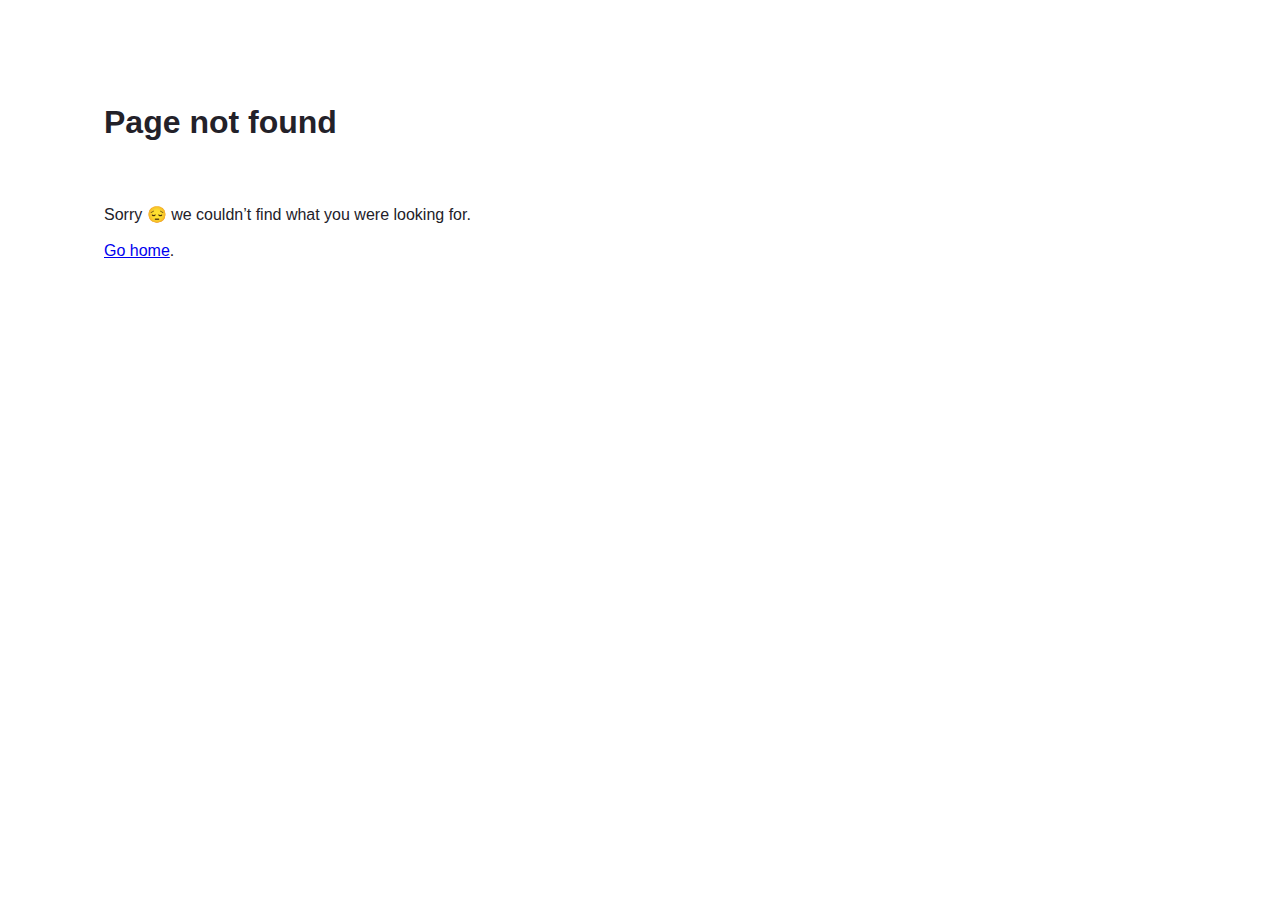
==== 404/index.html @ 69655c7c "Updates" ====
<!DOCTYPE html><html><head><meta charSet="utf-8"/><meta http-equiv="x-ua-compatible" content="ie=edge"/><meta name="viewport" content="width=device-width, initial-scale=1, shrink-to-fit=no"/><meta name="generator" content="Gatsby 4.10.3"/><link rel="preconnect" href="https://www.googletagmanager.com"/><link rel="dns-prefetch" href="https://www.googletagmanager.com"/><link as="script" rel="preload" href="/webpack-runtime-b25cab6c83d83c2a6330.js"/><link as="script" rel="preload" href="/framework-510ad4470ccdbaa4d280.js"/><link as="script" rel="preload" href="/app-b147ffe08b3e4bd33032.js"/><link as="script" rel="preload" href="/component---src-pages-404-tsx-29eb3a91a6404d661b24.js"/><link as="fetch" rel="preload" href="/page-data/404/page-data.json" crossorigin="anonymous"/><link as="fetch" rel="preload" href="/page-data/app-data.json" crossorigin="anonymous"/></head><body><div id="___gatsby"><div style="outline:none" tabindex="-1" id="gatsby-focus-wrapper"><main style="color:#232129;padding:96px;font-family:-apple-system, Roboto, sans-serif, serif"><title>Not found</title><h1 style="margin-top:0;margin-bottom:64px;max-width:320px">Page not found</h1><p style="margin-bottom:48px">Sorry<!-- --> <span role="img" aria-label="Pensive emoji">😔</span> <!-- -->we couldn’t find what you were looking for.<br/><br/><a href="/">Go home</a>.</p></main></div><div id="gatsby-announcer" style="position:absolute;top:0;width:1px;height:1px;padding:0;overflow:hidden;clip:rect(0, 0, 0, 0);white-space:nowrap;border:0" aria-live="assertive" aria-atomic="true"></div></div><script async="" src="https://www.googletagmanager.com/gtag/js?id=G-1TTTTYJ0RR"></script><script>
      
      
      if(true) {
        window.dataLayer = window.dataLayer || [];
        function gtag(){window.dataLayer && window.dataLayer.push(arguments);}
        gtag('js', new Date());

        gtag('config', 'G-1TTTTYJ0RR', {"send_page_view":false});
      }
      </script><script id="gatsby-script-loader">/*<![CDATA[*/window.pagePath="/404/";window.___webpackCompilationHash="14c8870f3ba00878f53f";/*]]>*/</script><script id="gatsby-chunk-mapping">/*<![CDATA[*/window.___chunkMapping={"polyfill":["/polyfill-4e2cc2587484bdcf559e.js"],"app":["/app-b147ffe08b3e4bd33032.js"],"component---src-pages-404-tsx":["/component---src-pages-404-tsx-29eb3a91a6404d661b24.js"],"component---src-pages-index-tsx":["/component---src-pages-index-tsx-828eda96be8860e61f26.js"]};/*]]>*/</script><script src="/polyfill-4e2cc2587484bdcf559e.js" nomodule=""></script><script src="/component---src-pages-404-tsx-29eb3a91a6404d661b24.js" async=""></script><script src="/app-b147ffe08b3e4bd33032.js" async=""></script><script src="/framework-510ad4470ccdbaa4d280.js" async=""></script><script src="/webpack-runtime-b25cab6c83d83c2a6330.js" async=""></script></body></html>
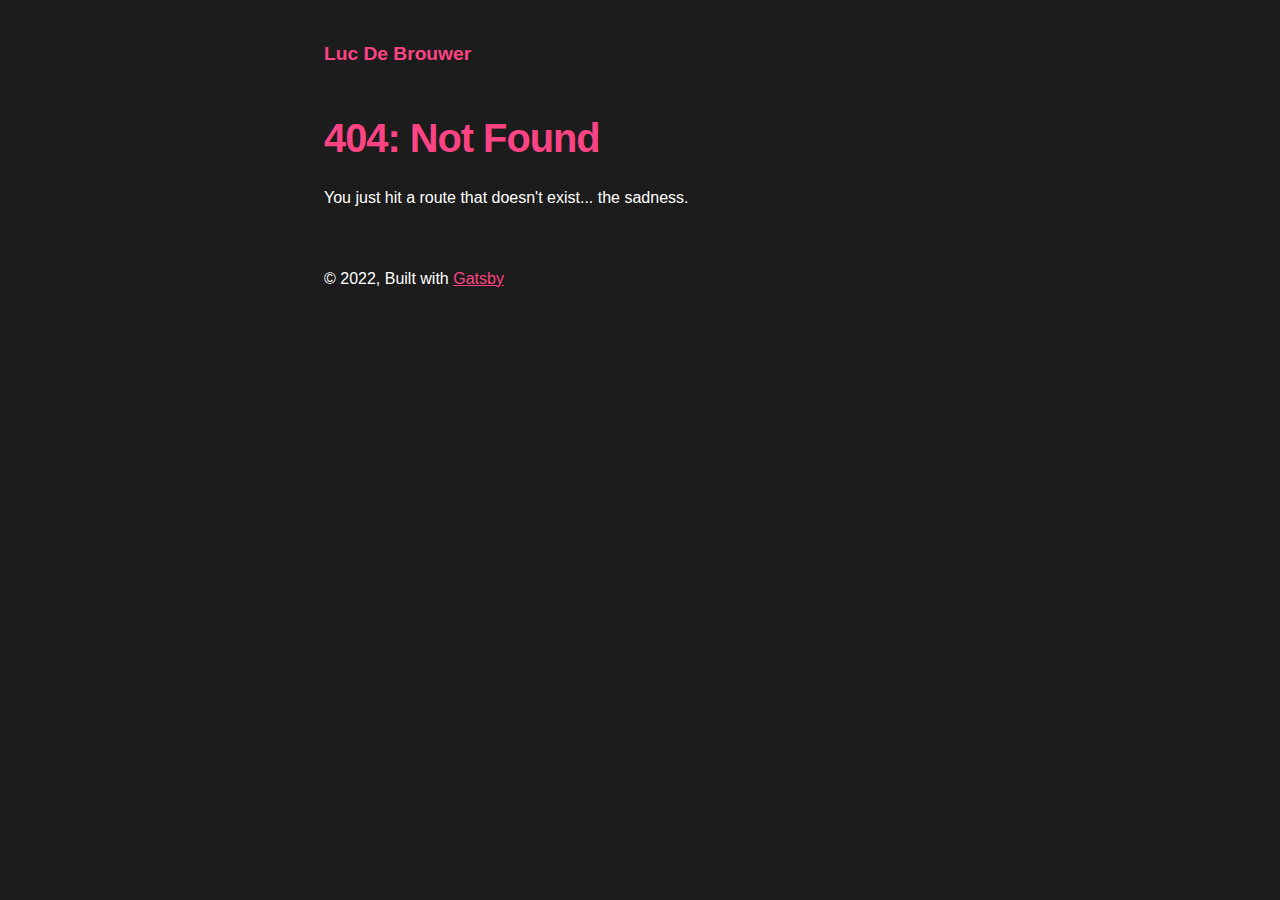
==== commit e105880f: "Updates" ====
--- a/404/index.html
+++ b/404/index.html
@@ -1,11 +1,11 @@
-<!DOCTYPE html><html><head><meta charSet="utf-8"/><meta http-equiv="x-ua-compatible" content="ie=edge"/><meta name="viewport" content="width=device-width, initial-scale=1, shrink-to-fit=no"/><meta name="generator" content="Gatsby 4.10.3"/><link rel="preconnect" href="https://www.googletagmanager.com"/><link rel="dns-prefetch" href="https://www.googletagmanager.com"/><link as="script" rel="preload" href="/webpack-runtime-b25cab6c83d83c2a6330.js"/><link as="script" rel="preload" href="/framework-510ad4470ccdbaa4d280.js"/><link as="script" rel="preload" href="/app-b147ffe08b3e4bd33032.js"/><link as="script" rel="preload" href="/component---src-pages-404-tsx-29eb3a91a6404d661b24.js"/><link as="fetch" rel="preload" href="/page-data/404/page-data.json" crossorigin="anonymous"/><link as="fetch" rel="preload" href="/page-data/app-data.json" crossorigin="anonymous"/></head><body><div id="___gatsby"><div style="outline:none" tabindex="-1" id="gatsby-focus-wrapper"><main style="color:#232129;padding:96px;font-family:-apple-system, Roboto, sans-serif, serif"><title>Not found</title><h1 style="margin-top:0;margin-bottom:64px;max-width:320px">Page not found</h1><p style="margin-bottom:48px">Sorry<!-- --> <span role="img" aria-label="Pensive emoji">😔</span> <!-- -->we couldn’t find what you were looking for.<br/><br/><a href="/">Go home</a>.</p></main></div><div id="gatsby-announcer" style="position:absolute;top:0;width:1px;height:1px;padding:0;overflow:hidden;clip:rect(0, 0, 0, 0);white-space:nowrap;border:0" aria-live="assertive" aria-atomic="true"></div></div><script async="" src="https://www.googletagmanager.com/gtag/js?id=G-1TTTTYJ0RR"></script><script>
+<!DOCTYPE html><html lang="en"><head><meta charSet="utf-8"/><meta http-equiv="x-ua-compatible" content="ie=edge"/><meta name="viewport" content="width=device-width, initial-scale=1, shrink-to-fit=no"/><meta data-react-helmet="true" name="twitter:description" content="A starter blog demonstrating what Gatsby can do."/><meta data-react-helmet="true" name="twitter:title" content="404: Not Found"/><meta data-react-helmet="true" name="twitter:creator" content="ldebrouwer"/><meta data-react-helmet="true" name="twitter:card" content="summary"/><meta data-react-helmet="true" property="og:type" content="website"/><meta data-react-helmet="true" property="og:description" content="A starter blog demonstrating what Gatsby can do."/><meta data-react-helmet="true" property="og:title" content="404: Not Found"/><meta data-react-helmet="true" name="description" content="A starter blog demonstrating what Gatsby can do."/><meta name="generator" content="Gatsby 4.10.3"/><style data-href="/styles.c6323d06c626af504d82.css" data-identity="gatsby-global-css">/*! normalize.css v8.0.1 | MIT License | github.com/necolas/normalize.css */html{-webkit-text-size-adjust:100%;line-height:1.15}body{margin:0}main{display:block}h1{font-size:2em;margin:.67em 0}hr{box-sizing:content-box;height:0;overflow:visible}pre{font-family:monospace,monospace;font-size:1em}a{background-color:transparent}abbr[title]{border-bottom:none;text-decoration:underline;-webkit-text-decoration:underline dotted;text-decoration:underline dotted}b,strong{font-weight:bolder}code,kbd,samp{font-family:monospace,monospace;font-size:1em}small{font-size:80%}sub,sup{font-size:75%;line-height:0;position:relative;vertical-align:baseline}sub{bottom:-.25em}sup{top:-.5em}img{border-style:none}button,input,optgroup,select,textarea{font-family:inherit;font-size:100%;line-height:1.15;margin:0}button,input{overflow:visible}button,select{text-transform:none}[type=button],[type=reset],[type=submit],button{-webkit-appearance:button}[type=button]::-moz-focus-inner,[type=reset]::-moz-focus-inner,[type=submit]::-moz-focus-inner,button::-moz-focus-inner{border-style:none;padding:0}[type=button]:-moz-focusring,[type=reset]:-moz-focusring,[type=submit]:-moz-focusring,button:-moz-focusring{outline:1px dotted ButtonText}fieldset{padding:.35em .75em .625em}legend{box-sizing:border-box;color:inherit;display:table;max-width:100%;padding:0;white-space:normal}progress{vertical-align:baseline}textarea{overflow:auto}[type=checkbox],[type=radio]{box-sizing:border-box;padding:0}[type=number]::-webkit-inner-spin-button,[type=number]::-webkit-outer-spin-button{height:auto}[type=search]{-webkit-appearance:textfield;outline-offset:-2px}[type=search]::-webkit-search-decoration{-webkit-appearance:none}::-webkit-file-upload-button{-webkit-appearance:button;font:inherit}details{display:block}summary{display:list-item}[hidden]{display:none}:root{--maxWidth-none:"none";--maxWidth-xs:20rem;--maxWidth-sm:24rem;--maxWidth-md:28rem;--maxWidth-lg:32rem;--maxWidth-xl:36rem;--maxWidth-2xl:42rem;--maxWidth-3xl:48rem;--maxWidth-4xl:56rem;--maxWidth-full:"100%";--maxWidth-wrapper:var(--maxWidth-2xl);--spacing-px:"1px";--spacing-0:0;--spacing-1:0.25rem;--spacing-2:0.5rem;--spacing-3:0.75rem;--spacing-4:1rem;--spacing-5:1.25rem;--spacing-6:1.5rem;--spacing-8:2rem;--spacing-10:2.5rem;--spacing-12:3rem;--spacing-16:4rem;--spacing-20:5rem;--spacing-24:6rem;--spacing-32:8rem;--fontFamily-sans:-apple-system,Roboto,sans-serif;--fontFamily-serif:"Merriweather","Georgia",Cambria,"Times New Roman",Times,serif;--font-body:var(--fontFamily-sans);--font-heading:var(--fontFamily-sans);--fontWeight-normal:400;--fontWeight-medium:500;--fontWeight-semibold:600;--fontWeight-bold:700;--fontWeight-extrabold:800;--fontWeight-black:900;--fontSize-root:16px;--lineHeight-none:1;--lineHeight-tight:1.1;--lineHeight-normal:1.5;--lineHeight-relaxed:1.625;--fontSize-0:0.833rem;--fontSize-1:1rem;--fontSize-2:1.2rem;--fontSize-3:1.44rem;--fontSize-4:1.728rem;--fontSize-5:2.074rem;--fontSize-6:2.488rem;--fontSize-7:2.986rem;--color-primary:#fc4384;--color-text:#fff;--color-text-light:#fff;--color-heading:#fc4384;--color-heading-black:#000;--color-accent:#d1dce5;--color-background:#1c1c1c;--color-code:#a06fca}*,:after,:before{box-sizing:border-box}html{-webkit-font-smoothing:antialiased;-moz-osx-font-smoothing:grayscale;background-color:var(--color-background);font-size:var(--fontSize-root);line-height:var(--lineHeight-normal)}body{color:var(--color-text);font-family:var(--font-body);font-size:var(--fontSize-1)}footer{padding:var(--spacing-6) var(--spacing-0)}hr{background:var(--color-accent);border:0;height:1px}h1,h2,h3,h4,h5,h6{font-family:var(--font-heading);letter-spacing:-.025em;line-height:var(--lineHeight-tight);margin-bottom:var(--spacing-6);margin-top:var(--spacing-12)}h2,h3,h4,h5,h6{color:var(--color-heading);font-weight:var(--fontWeight-bold)}h1{color:var(--color-primary);font-size:var(--fontSize-6);font-weight:var(--fontWeight-black)}h2{font-size:var(--fontSize-5)}h3{font-size:var(--fontSize-4)}h4{font-size:var(--fontSize-3)}h5{font-size:var(--fontSize-2)}h6{font-size:var(--fontSize-1)}h1>a,h2>a,h3>a,h4>a,h5>a,h6>a{color:inherit;text-decoration:none}p{--baseline-multiplier:0.179;--x-height-multiplier:0.35;line-height:var(--lineHeight-relaxed);margin:var(--spacing-0) var(--spacing-0) var(--spacing-8) var(--spacing-0)}ol,p,ul{padding:var(--spacing-0)}ol,ul{list-style-image:none;list-style-position:outside;margin-bottom:var(--spacing-8);margin-left:var(--spacing-0);margin-right:var(--spacing-0)}ol li,ul li{padding-left:var(--spacing-0)}li>p,ol li,ul li{margin-bottom:calc(var(--spacing-8)/2)}li :last-child{margin-bottom:var(--spacing-0)}li>ul{margin-left:var(--spacing-8);margin-top:calc(var(--spacing-8)/2)}blockquote{border-left:var(--spacing-1) solid var(--color-primary);color:var(--color-text-light);font-size:var(--fontSize-2);font-style:italic;margin-bottom:var(--spacing-8);margin-left:calc(var(--spacing-6)*-1);margin-right:var(--spacing-8);padding:var(--spacing-0) var(--spacing-0) var(--spacing-0) var(--spacing-6)}blockquote>:last-child{margin-bottom:var(--spacing-0)}blockquote>ol,blockquote>ul{list-style-position:inside}table{border-collapse:collapse;border-spacing:.25rem;margin-bottom:var(--spacing-8);width:100%}table thead tr th{border-bottom:1px solid var(--color-accent)}a{color:var(--color-primary)}a:focus,a:hover{text-decoration:none}.global-wrapper{margin:var(--spacing-0) auto;max-width:var(--maxWidth-wrapper);padding:var(--spacing-10) var(--spacing-5)}.global-wrapper[data-is-root-path=true] .bio{margin-bottom:var(--spacing-20)}.global-header{margin-bottom:var(--spacing-12)}.main-heading{font-size:var(--fontSize-7);margin:0}.post-list-item{margin-bottom:var(--spacing-8);margin-top:var(--spacing-8)}.post-list-item p{margin-bottom:var(--spacing-0)}.post-list-item h2{color:var(--color-primary);font-size:var(--fontSize-4);margin-bottom:var(--spacing-2);margin-top:var(--spacing-0)}.post-list-item header{margin-bottom:var(--spacing-4)}.header-link-home{font-family:var(--font-heading);font-size:var(--fontSize-2);font-weight:var(--fontWeight-bold);text-decoration:none}.bio{display:flex;margin-bottom:var(--spacing-16)}.bio p,.bio-avatar{margin-bottom:var(--spacing-0)}.bio-avatar{border-radius:100%;margin-right:var(--spacing-4);min-width:50px}.blog-post header h1{margin:var(--spacing-0) var(--spacing-0) var(--spacing-4) var(--spacing-0)}.blog-post header p{font-family:var(--font-heading);font-size:var(--fontSize-2)}.blog-post-nav ul{margin:var(--spacing-0)}.gatsby-highlight{margin-bottom:var(--spacing-8)}@media (max-width:42rem){blockquote{margin-left:var(--spacing-0);padding:var(--spacing-0) var(--spacing-0) var(--spacing-0) var(--spacing-4)}ol,ul{list-style-position:inside}}code[class*=language-],pre[class*=language-]{word-wrap:normal;background:none;color:#000;font-family:Consolas,Monaco,Andale Mono,Ubuntu Mono,monospace;font-size:1em;-webkit-hyphens:none;-ms-hyphens:none;hyphens:none;line-height:1.5;-o-tab-size:4;tab-size:4;text-align:left;text-shadow:0 1px #fff;white-space:pre;word-break:normal;word-spacing:normal}code[class*=language-] ::selection,code[class*=language-]::selection,pre[class*=language-] ::selection,pre[class*=language-]::selection{background:#b3d4fc;text-shadow:none}@media print{code[class*=language-],pre[class*=language-]{text-shadow:none}}pre[class*=language-]{margin:.5em 0;overflow:auto;padding:1em}:not(pre)>code[class*=language-],pre[class*=language-]{background:#f5f2f0}:not(pre)>code[class*=language-]{border-radius:.3em;padding:.1em;white-space:normal}.token.cdata,.token.comment,.token.doctype,.token.prolog{color:#708090}.token.punctuation{color:#999}.token.namespace{opacity:.7}.token.boolean,.token.constant,.token.deleted,.token.number,.token.property,.token.symbol,.token.tag{color:#905}.token.attr-name,.token.builtin,.token.char,.token.inserted,.token.selector,.token.string{color:#690}.language-css .token.string,.style .token.string,.token.entity,.token.operator,.token.url{background:hsla(0,0%,100%,.5);color:#9a6e3a}.token.atrule,.token.attr-value,.token.keyword{color:#07a}.token.class-name,.token.function{color:#dd4a68}.token.important,.token.regex,.token.variable{color:#e90}.token.bold,.token.important{font-weight:700}.token.italic{font-style:italic}.token.entity{cursor:help}</style><style>.gatsby-image-wrapper{position:relative;overflow:hidden}.gatsby-image-wrapper picture.object-fit-polyfill{position:static!important}.gatsby-image-wrapper img{bottom:0;height:100%;left:0;margin:0;max-width:none;padding:0;position:absolute;right:0;top:0;width:100%;object-fit:cover}.gatsby-image-wrapper [data-main-image]{opacity:0;transform:translateZ(0);transition:opacity .25s linear;will-change:opacity}.gatsby-image-wrapper-constrained{display:inline-block;vertical-align:top}</style><noscript><style>.gatsby-image-wrapper noscript [data-main-image]{opacity:1!important}.gatsby-image-wrapper [data-placeholder-image]{opacity:0!important}</style></noscript><script type="module">const e="undefined"!=typeof HTMLImageElement&&"loading"in HTMLImageElement.prototype;e&&document.body.addEventListener("load",(function(e){if(void 0===e.target.dataset.mainImage)return;if(void 0===e.target.dataset.gatsbyImageSsr)return;const t=e.target;let a=null,n=t;for(;null===a&&n;)void 0!==n.parentNode.dataset.gatsbyImageWrapper&&(a=n.parentNode),n=n.parentNode;const o=a.querySelector("[data-placeholder-image]"),r=new Image;r.src=t.currentSrc,r.decode().catch((()=>{})).then((()=>{t.style.opacity=1,o&&(o.style.opacity=0,o.style.transition="opacity 500ms linear")}))}),!0);</script><link rel="preconnect" href="https://www.googletagmanager.com"/><link rel="dns-prefetch" href="https://www.googletagmanager.com"/><link rel="alternate" type="application/rss+xml" title="luc.dev RSS Feed" href="/rss.xml"/><link rel="icon" href="/favicon-32x32.png?v=195c94d7000b0156ba9e0fb9e0155686" type="image/png"/><link rel="manifest" href="/manifest.webmanifest" crossorigin="anonymous"/><link rel="apple-touch-icon" sizes="48x48" href="/icons/icon-48x48.png?v=195c94d7000b0156ba9e0fb9e0155686"/><link rel="apple-touch-icon" sizes="72x72" href="/icons/icon-72x72.png?v=195c94d7000b0156ba9e0fb9e0155686"/><link rel="apple-touch-icon" sizes="96x96" href="/icons/icon-96x96.png?v=195c94d7000b0156ba9e0fb9e0155686"/><link rel="apple-touch-icon" sizes="144x144" href="/icons/icon-144x144.png?v=195c94d7000b0156ba9e0fb9e0155686"/><link rel="apple-touch-icon" sizes="192x192" href="/icons/icon-192x192.png?v=195c94d7000b0156ba9e0fb9e0155686"/><link rel="apple-touch-icon" sizes="256x256" href="/icons/icon-256x256.png?v=195c94d7000b0156ba9e0fb9e0155686"/><link rel="apple-touch-icon" sizes="384x384" href="/icons/icon-384x384.png?v=195c94d7000b0156ba9e0fb9e0155686"/><link rel="apple-touch-icon" sizes="512x512" href="/icons/icon-512x512.png?v=195c94d7000b0156ba9e0fb9e0155686"/><title data-react-helmet="true">404: Not Found | Luc De Brouwer</title><link as="script" rel="preload" href="/webpack-runtime-ac834381bda5dc62f7b9.js"/><link as="script" rel="preload" href="/framework-2d66ce8715c2fd2ad5f3.js"/><link as="script" rel="preload" href="/app-eadac858417088f1e032.js"/><link as="script" rel="preload" href="/commons-f0a8cf6e781f82a61b01.js"/><link as="script" rel="preload" href="/component---src-pages-404-js-d115f417634f10d8d82f.js"/><link as="fetch" rel="preload" href="/page-data/404/page-data.json" crossorigin="anonymous"/><link as="fetch" rel="preload" href="/page-data/sq/d/2841359383.json" crossorigin="anonymous"/><link as="fetch" rel="preload" href="/page-data/app-data.json" crossorigin="anonymous"/></head><body><div id="___gatsby"><div style="outline:none" tabindex="-1" id="gatsby-focus-wrapper"><div class="global-wrapper" data-is-root-path="false"><header class="global-header"><a class="header-link-home" href="/">Luc De Brouwer</a></header><main><h1>404: Not Found</h1><p>You just hit a route that doesn&#x27;t exist... the sadness.</p></main><footer>© <!-- -->2022<!-- -->, Built with<!-- --> <a href="https://www.gatsbyjs.com">Gatsby</a></footer></div></div><div id="gatsby-announcer" style="position:absolute;top:0;width:1px;height:1px;padding:0;overflow:hidden;clip:rect(0, 0, 0, 0);white-space:nowrap;border:0" aria-live="assertive" aria-atomic="true"></div></div><script async="" src="https://www.googletagmanager.com/gtag/js?id=G-1TTTTYJ0RR"></script><script>
       
-      
-      if(true) {
+      function gaOptout(){document.cookie=disableStr+'=true; expires=Thu, 31 Dec 2099 23:59:59 UTC;path=/',window[disableStr]=!0}var gaProperty='G-1TTTTYJ0RR',disableStr='ga-disable-'+gaProperty;document.cookie.indexOf(disableStr+'=true')>-1&&(window[disableStr]=!0);
+      if(!(navigator.doNotTrack == "1" || window.doNotTrack == "1")) {
         window.dataLayer = window.dataLayer || [];
         function gtag(){window.dataLayer && window.dataLayer.push(arguments);}
         gtag('js', new Date());
 
-        gtag('config', 'G-1TTTTYJ0RR', {"send_page_view":false});
+        gtag('config', 'G-1TTTTYJ0RR', {"anonymize_ip":true,"send_page_view":false});
       }
-      </script><script id="gatsby-script-loader">/*<![CDATA[*/window.pagePath="/404/";window.___webpackCompilationHash="14c8870f3ba00878f53f";/*]]>*/</script><script id="gatsby-chunk-mapping">/*<![CDATA[*/window.___chunkMapping={"polyfill":["/polyfill-4e2cc2587484bdcf559e.js"],"app":["/app-b147ffe08b3e4bd33032.js"],"component---src-pages-404-tsx":["/component---src-pages-404-tsx-29eb3a91a6404d661b24.js"],"component---src-pages-index-tsx":["/component---src-pages-index-tsx-828eda96be8860e61f26.js"]};/*]]>*/</script><script src="/polyfill-4e2cc2587484bdcf559e.js" nomodule=""></script><script src="/component---src-pages-404-tsx-29eb3a91a6404d661b24.js" async=""></script><script src="/app-b147ffe08b3e4bd33032.js" async=""></script><script src="/framework-510ad4470ccdbaa4d280.js" async=""></script><script src="/webpack-runtime-b25cab6c83d83c2a6330.js" async=""></script></body></html>+      </script><script id="gatsby-script-loader">/*<![CDATA[*/window.pagePath="/404/";window.___webpackCompilationHash="9a6f82d9151a2c233ff0";/*]]>*/</script><script id="gatsby-chunk-mapping">/*<![CDATA[*/window.___chunkMapping={"polyfill":["/polyfill-4e2cc2587484bdcf559e.js"],"app":["/app-eadac858417088f1e032.js"],"component---src-pages-404-js":["/component---src-pages-404-js-d115f417634f10d8d82f.js"],"component---src-pages-index-js":["/component---src-pages-index-js-d52263c2da5560924a9f.js"],"component---src-pages-using-typescript-tsx":["/component---src-pages-using-typescript-tsx-2e1f28d1ca1de5991901.js"]};/*]]>*/</script><script src="/polyfill-4e2cc2587484bdcf559e.js" nomodule=""></script><script src="/component---src-pages-404-js-d115f417634f10d8d82f.js" async=""></script><script src="/commons-f0a8cf6e781f82a61b01.js" async=""></script><script src="/app-eadac858417088f1e032.js" async=""></script><script src="/framework-2d66ce8715c2fd2ad5f3.js" async=""></script><script src="/webpack-runtime-ac834381bda5dc62f7b9.js" async=""></script></body></html>